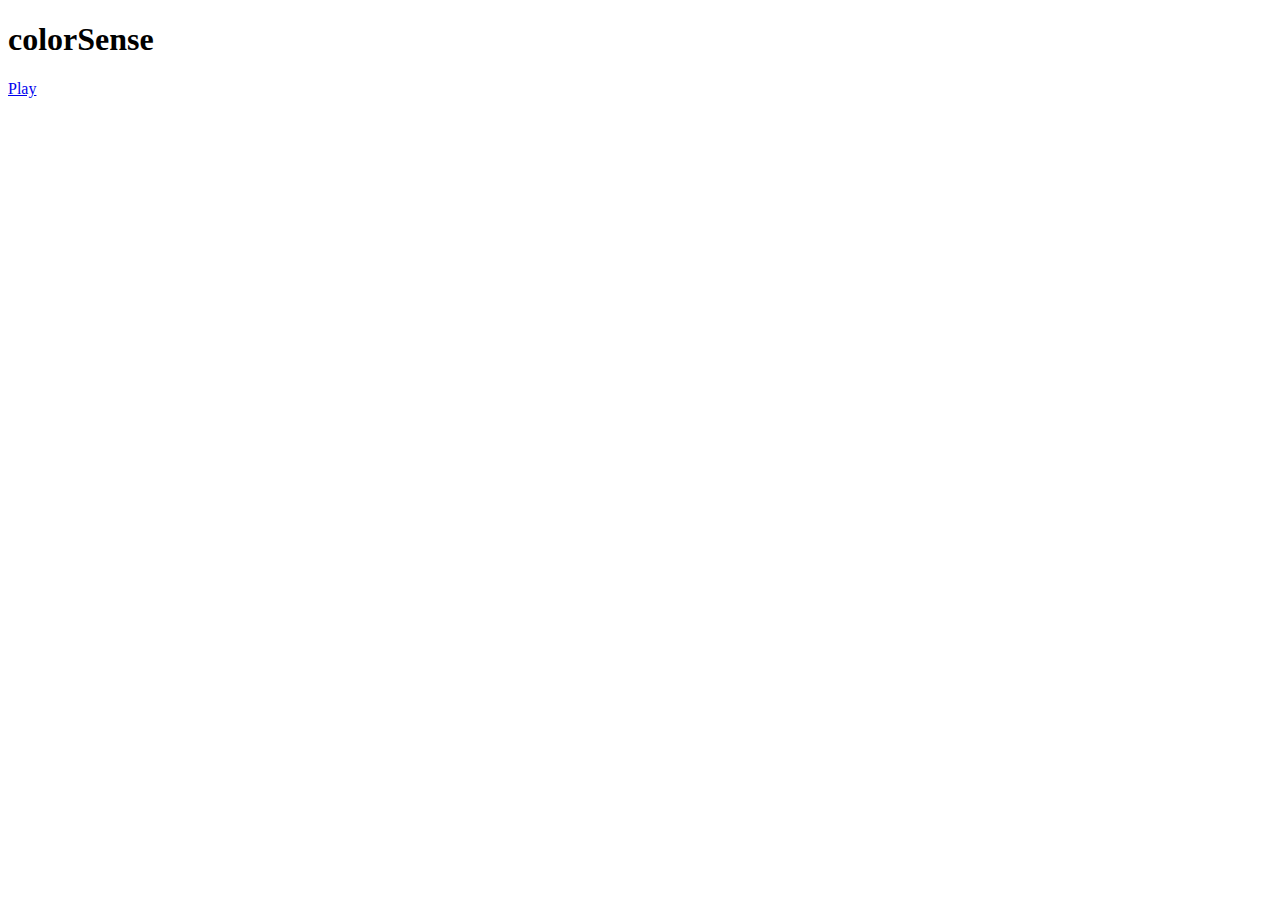
==== index.html @ d1d47c44 "." ====
<!DOCTYPE html>
<html lang ="pl">
    <head>
        <title>Colorsense</title>
        <meta charset="UTF-8">
        <meta name="viewport" content="width=device-width, initial-scale=1.0">
        <meta name="theme-color" content="#606060">
        <link rel="stylesheet" type="text/css" href="css/style.css">
        <link rel="icon" href="#">
    </head>
    <body>
        <h1 class="title">color<span class="rainbow">S</span>ense</h1>
        <a id="playbutton" class="button" href="levels/levelMenu.html">Play</a>
    </body>
</html>
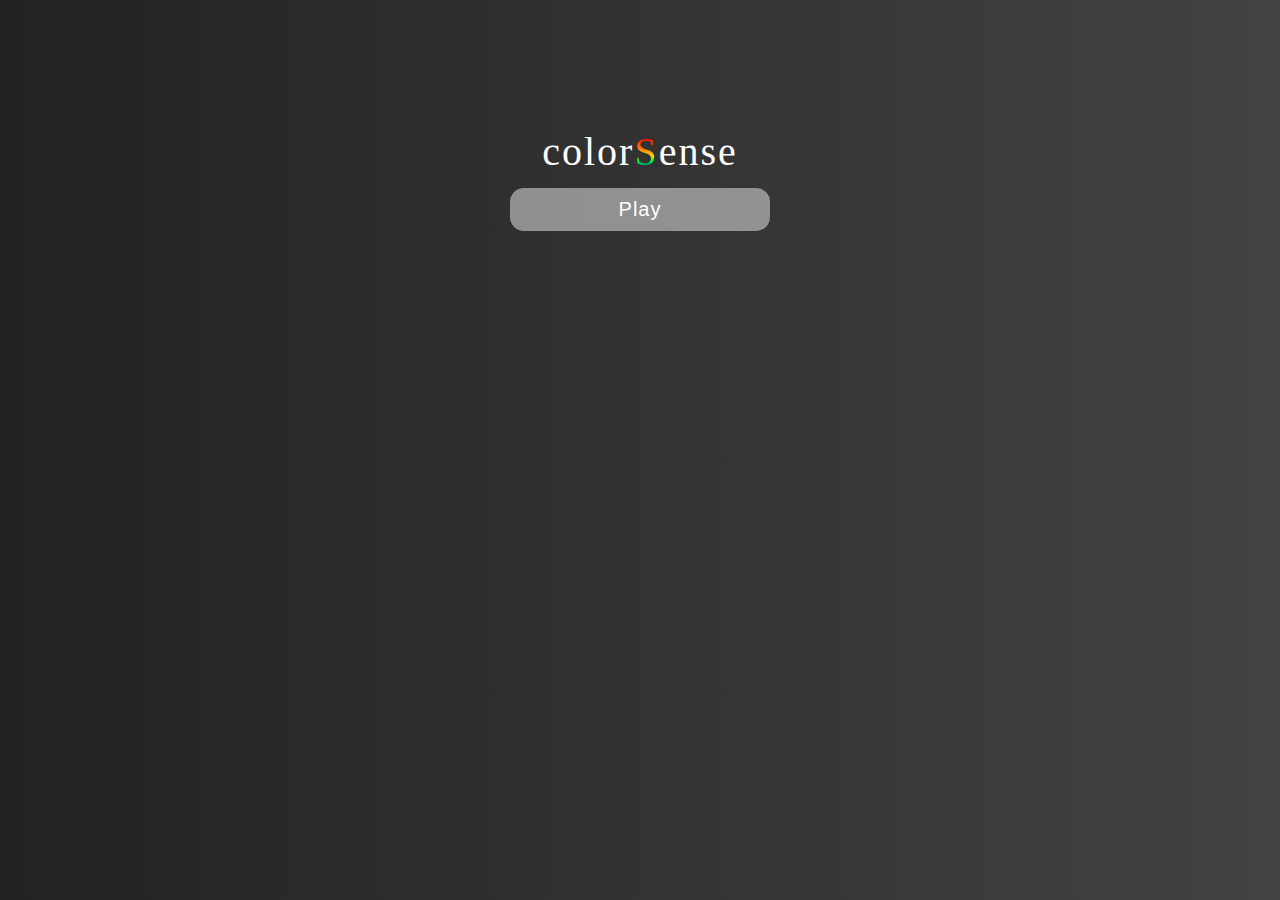
==== commit eac0ad5d: "." ====
--- a/index.html
+++ b/index.html
@@ -5,8 +5,8 @@
         <meta charset="UTF-8">
         <meta name="viewport" content="width=device-width, initial-scale=1.0">
         <meta name="theme-color" content="#606060">
-        <link rel="stylesheet" type="text/css" href="css/style.css">
-        <link rel="icon" href="#">
+        <link rel="stylesheet" href="css/style.css">
+        <link rel="icon" href="icons/ico.png">
     </head>
     <body>
         <h1 class="title">color<span class="rainbow">S</span>ense</h1>
--- a/css/style.css
+++ b/css/style.css
@@ -0,0 +1,91 @@
+* {
+    margin: 0;
+    padding: 0;
+    text-decoration: none;
+}
+
+@font-face {
+    font-family: Coolvetica;
+    src: url(fonts/coolvetica.ttf);
+}
+
+body {
+    background: linear-gradient(to right, #222222, #434343);
+}
+
+.title {
+    margin-top: 10%;
+    margin-bottom: 1%;
+    text-align: center;
+    
+    font-size: 40px;
+    font-family: Coolvetica;
+    letter-spacing: 2px;
+    font-weight: 100;
+    
+    color: white;
+}
+
+.rainbow {
+    background: -webkit-linear-gradient(#ff0000 20%, #ffd700 60%, #00ff1e 70%, #0051ff 90%);
+    -webkit-background-clip: text;
+    -webkit-text-fill-color: transparent;  
+}
+
+.text {
+    font-family: Arial;
+    letter-spacing: 1px;
+    color: white;    
+}
+
+#playbutton {
+    margin: auto;
+    width: 20%;
+}
+
+.levelbutton {
+    margin: auto;
+    margin-bottom: 8px;
+    width: 20%;
+    
+}
+
+.button{    
+    display: block;
+    padding: 10px;
+    min-width: 180px;
+    max-width: 240px;
+    
+    font-size: 20px;
+    font-family: Arial;
+    text-align: center;
+    letter-spacing: 1px;
+    
+    color: white;
+    background: rgba(240, 240, 240, 0.5);
+    border-radius: 14px;
+}
+
+a:hover {
+   background: rgba(240, 240, 240, 0.7); 
+}
+
+#level1button:hover {
+    background: rgba(240, 120, 100, 0.7); 
+}
+
+#level2button:hover {
+    background: rgba(250, 250, 100, 0.7);
+}
+
+#level3button:hover {
+    background: rgba(100, 250, 100, 0.7);
+}
+
+#level4button:hover {
+    background: rgba(100, 170, 240, 0.7);
+}
+
+#level5button:hover {
+    background: rgba(250, 100, 250, 0.7);
+}